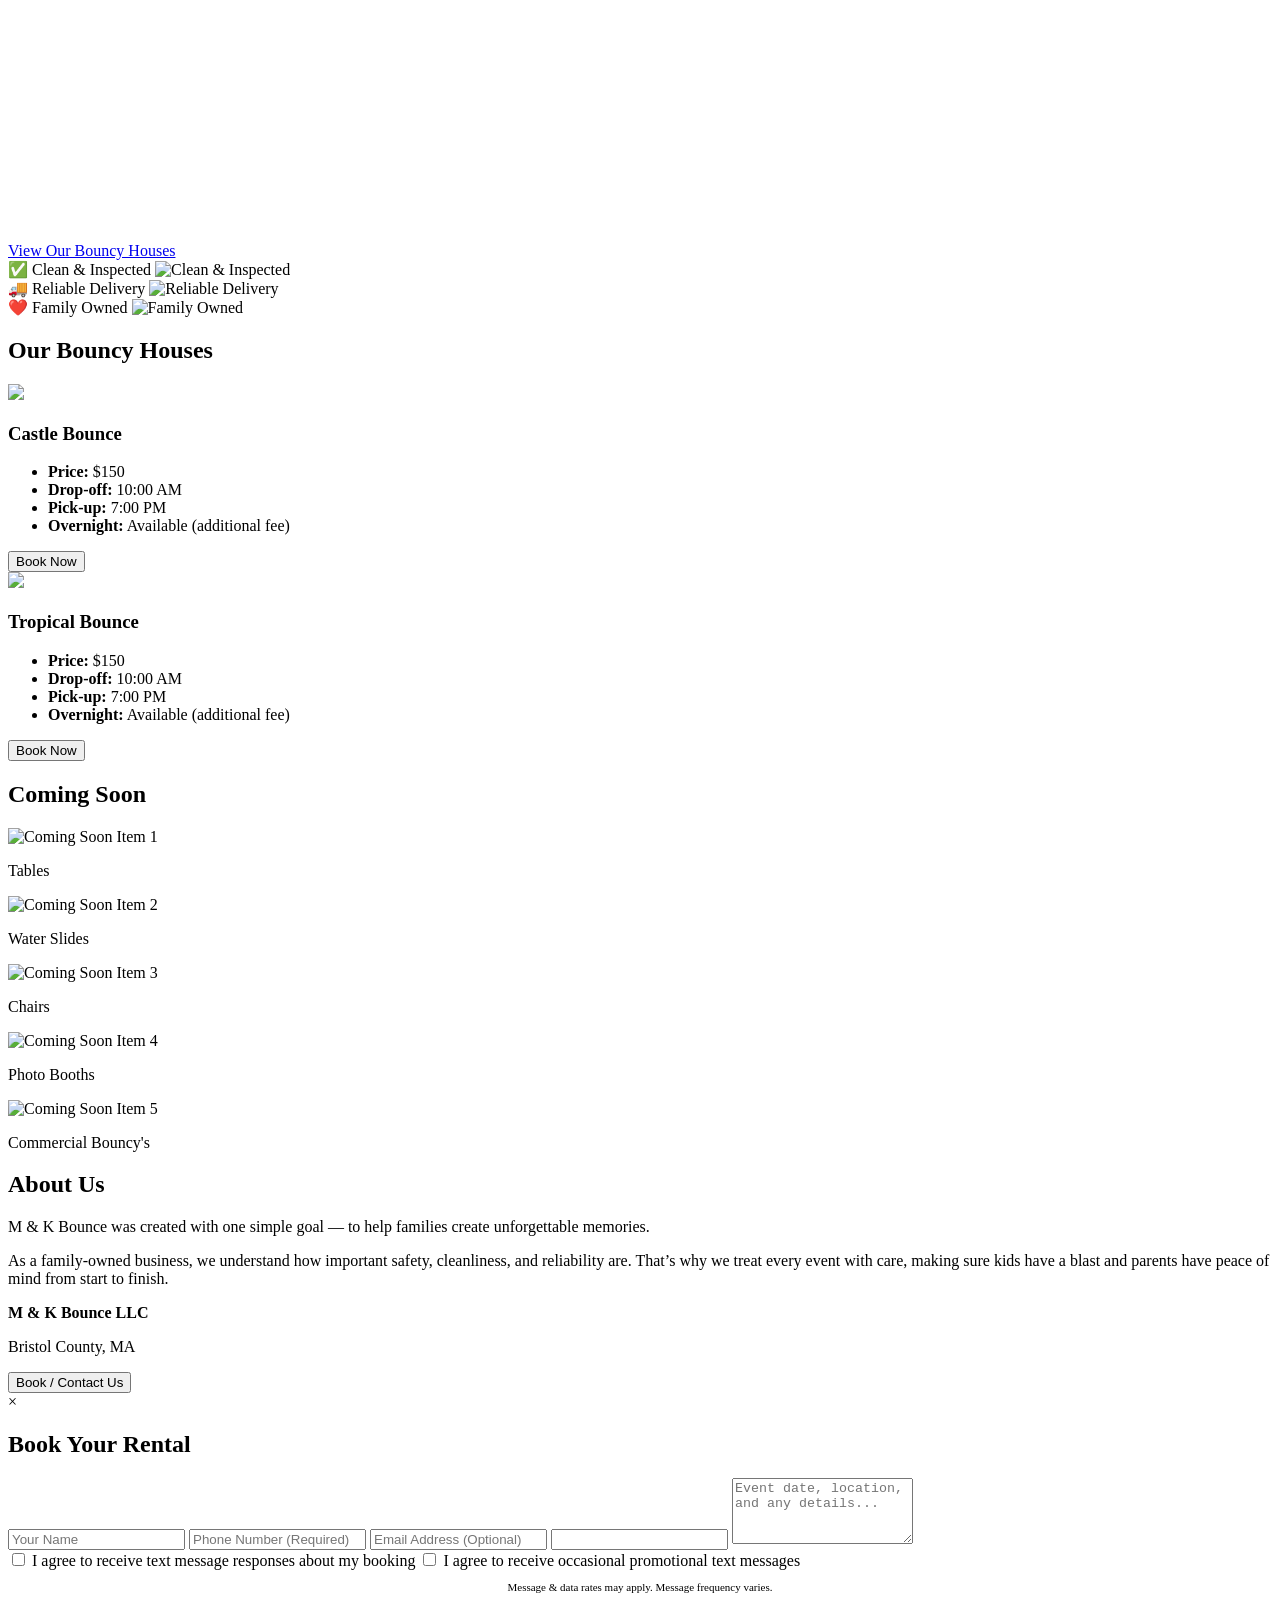
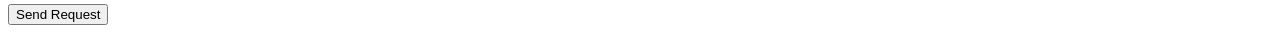
==== index.html @ 383b1394 "Add initial index.html for M & K Bounce website Initial commit of the index.html file containing the" ====
<!DOCTYPE html>
<html lang="en">
<head>
  <meta charset="UTF-8">
  <meta name="viewport" content="width=device-width, initial-scale=1.0">
  
  <title>M & K Bounce</title>

  <link href="https://fonts.googleapis.com/css2?family=Modak&display=swap" rel="stylesheet">
  <link rel="stylesheet" href="style.css">
</head>


<body>
<div class="background-logo"></div>
 

  <!-- HERO -->
  <section class="hero">
    <br><br><br><br><br><br><br><br><br><br><br><br><br>
    <a href="#rentals" class="hero-btn">View Our Bouncy Houses</a>
  </section>

  <section class="trust">

  <div class="trust-card">
    <span class="trust-text">✅ Clean & Inspected</span>
    <img src="images/clean.jpeg" alt="Clean & Inspected" class="trust-image">
  </div>

  <div class="trust-card">
    <span class="trust-text">🚚 Reliable Delivery</span>
    <img src="images/delivery.jpeg" alt="Reliable Delivery" class="trust-image">
  </div>

  <div class="trust-card">
    <span class="trust-text">❤️ Family Owned</span>
    <img src="images/family.jpeg" alt="Family Owned" class="trust-image">
  </div>

</section>

  <!-- INVENTORY -->
  <section id="rentals" class="rentals">
  <h2 class="bouncy-title">Our Bouncy Houses</h2>

  <div class="rental-grid">

    <!-- Bouncy House 1 -->
    <div class="rental-card">
      <img src=images/bouncy-1.png>

      <h3>Castle Bounce</h3>

      <ul class="rental-details">
        <li><strong>Price:</strong> $150</li>
        <li><strong>Drop‑off:</strong> 10:00 AM</li>
        <li><strong>Pick‑up:</strong> 7:00 PM</li>
        <li><strong>Overnight:</strong> Available (additional fee)</li>
      </ul>

      <button class="book-now-btn" data-item="Castle Bounce">
        Book Now
      </button>
    </div>

    <!-- Bouncy House 2 -->
    <div class="rental-card">
      <img src=images/bouncy-2.png>

      <h3>Tropical Bounce</h3>

      <ul class="rental-details">
        <li><strong>Price:</strong> $150</li>
        <li><strong>Drop‑off:</strong> 10:00 AM</li>
        <li><strong>Pick‑up:</strong> 7:00 PM</li>
        <li><strong>Overnight:</strong> Available (additional fee)</li>
      </ul>

      <button class="book-now-btn" data-item="Tropical Bounce">
        Book Now
      </button>
    </div>

  </div>
</section>

  <section class="coming-soon">
  <h2 class="coming-title">Coming Soon</h2>

  <div class="carousel-wrapper">
    <div class="carousel-track">

      <div class="carousel-item">
        <img src="images/coming1.png" alt="Coming Soon Item 1">
        <p class="caption">Tables</p>
      </div>

      <div class="carousel-item">
        <img src="images/coming2.png" alt="Coming Soon Item 2">
        <p class="caption">Water Slides</p>
      </div>

      <div class="carousel-item">
        <img src="images/coming3.png" alt="Coming Soon Item 3">
        <p class="caption">Chairs</p>
      </div>

      <div class="carousel-item">
        <img src="images/coming4.png" alt="Coming Soon Item 4">
        <p class="caption">Photo Booths</p>
      </div>

      <div class="carousel-item">
        <img src="images/coming5.png" alt="Coming Soon Item 5">
        <p class="caption">Commercial Bouncy's</p>
      </div>

    </div>
  </div>
</section>

  <!-- ABOUT -->
  <section class="about">
    <h2 class="about-title">About Us</h2>

    <p>
     M & K Bounce was created with one simple goal — to help families create unforgettable memories.
    </p>

    <p>
     As a family‑owned business, we understand how important safety, cleanliness, and reliability are. 
     That’s why we treat every event with care, making sure kids have a blast and parents have peace of mind from start to finish.
    </p>
  </section>

  <!-- FOOTER -->
  <footer>
    <p><strong>M & K Bounce LLC</strong></p>
    <p>Bristol County, MA</p>
    <button class="footer-book-btn">
  Book / Contact Us
</button>

  </footer>

  <script src="script.js"></script>

  <!-- BOOKING MODAL -->
<div id="booking-modal" class="modal">
  <div class="modal-content">
    <span class="close-modal">&times;</span>

    <h2 class="modal-title">Book Your Rental</h2>

   
<form
  id="booking-form"
  action="https://formspree.io/f/mgorvnpw"
  method="POST"
>

  <input type="text" name="name" placeholder="Your Name" required>

  <input type="tel" name="phone" placeholder="Phone Number (Required)" required>

  <input type="email" name="email" placeholder="Email Address (Optional)">

  <input type="text" name="selected_item" id="selected-item" readonly>

  <textarea
    name="message"
    placeholder="Event date, location, and any details..."
    rows="4"
    required></textarea>

  <div class="checkbox-group">
    <label>
      <input type="checkbox" name="sms_ok" required>
      I agree to receive text message responses about my booking
    </label>

    <label>
      <input type="checkbox" name="promo_ok">
      I agree to receive occasional promotional text messages
    </label>
  </div>

  <p style="font-size:11px; text-align:center;">
    Message &amp; data rates may apply. Message frequency varies.
  </p>

  <button type="submit" class="submit-btn">
    Send Request
  </button>

</form>



<!-- ✅ SUCCESS MESSAGE IS NOW OUTSIDE THE FORM -->
<div id="success-message" style="display: none; text-align: center;">
  <h2 class="modal-title success-text">
    Success!
  </h2>
  <p class="success-text">
    A staff member will reach out to you soon!
  </p>
  <div class="site-disclaimer">
  <h2>Important Information</h2>
  <p>
    Submitting a booking request does not guarantee availability.
    Rentals are confirmed only after staff approval.
    A non‑refundable deposit is required to reserve equipment.
    Rentals may be cancelled or rescheduled due to unsafe weather conditions.
    Adult supervision is required at all times.
  </p>
</div>

</div>

    
  </div>
</div>

</body>
</html>
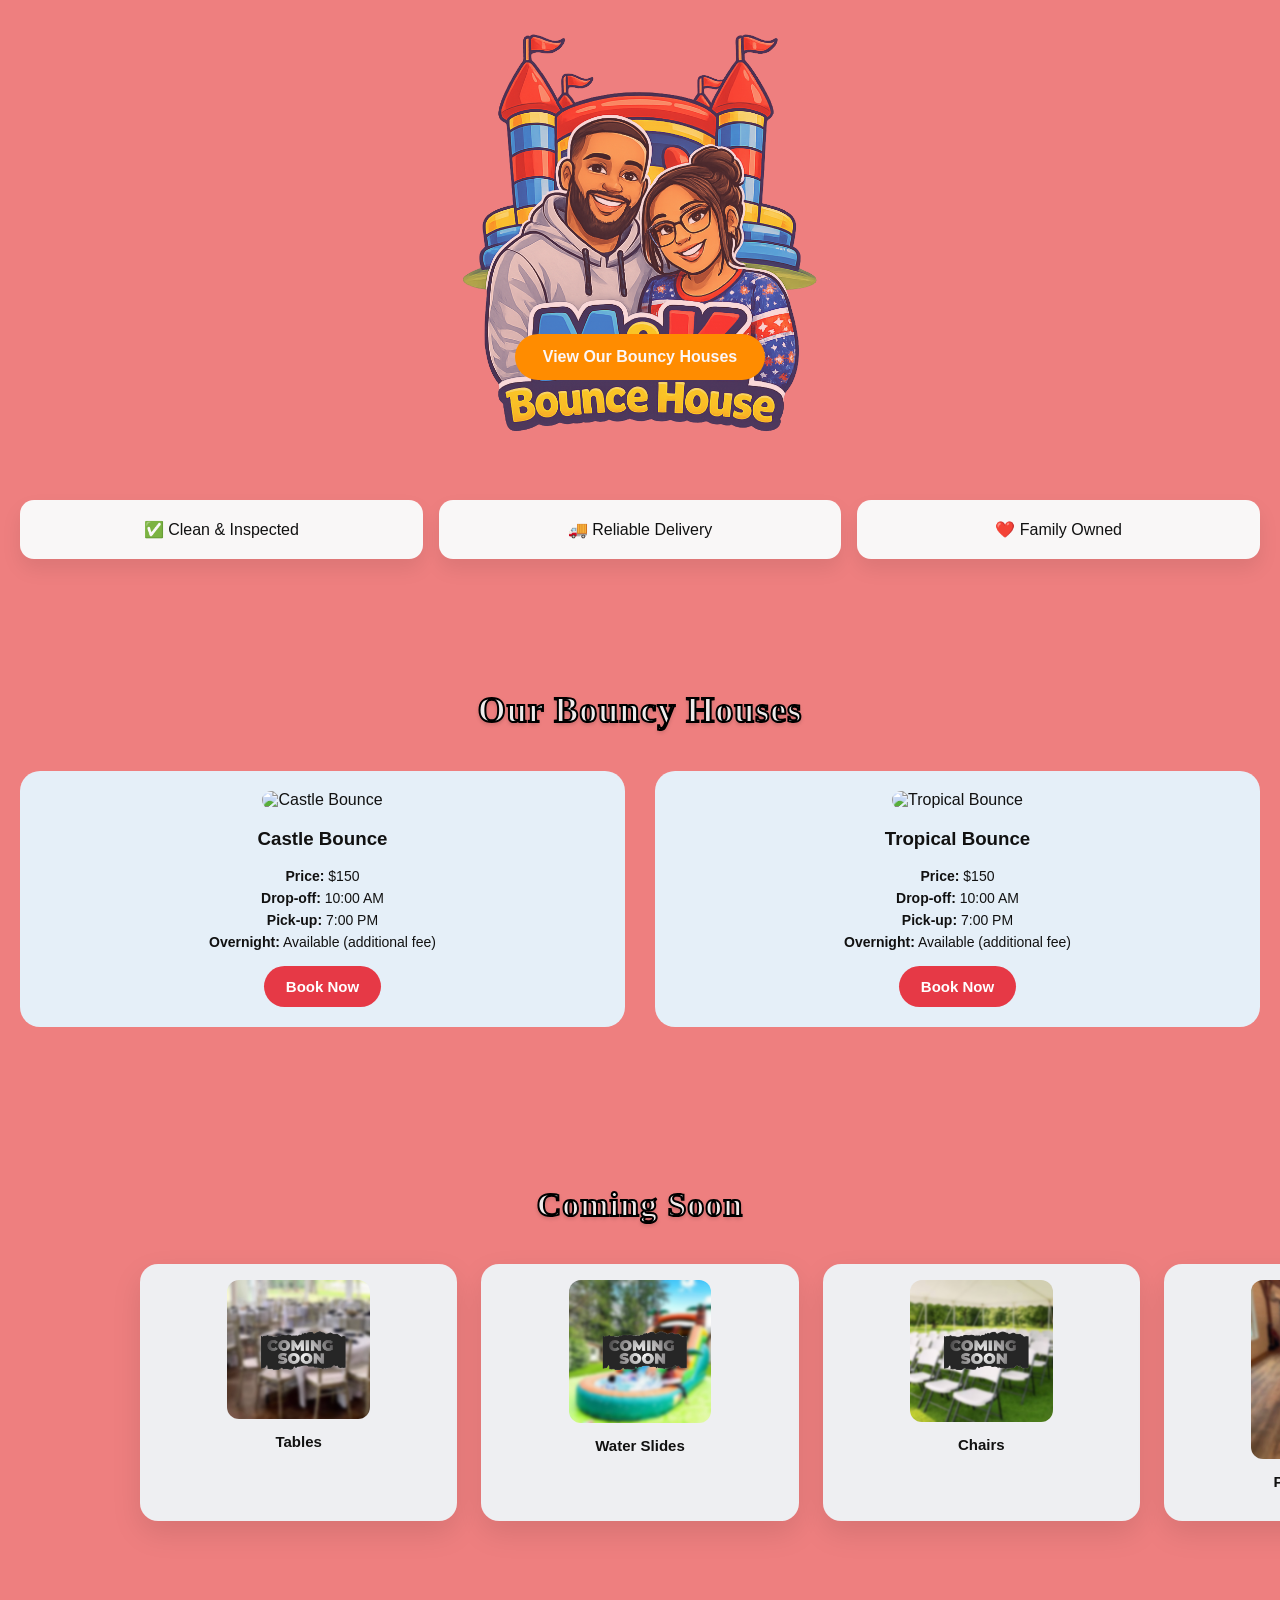
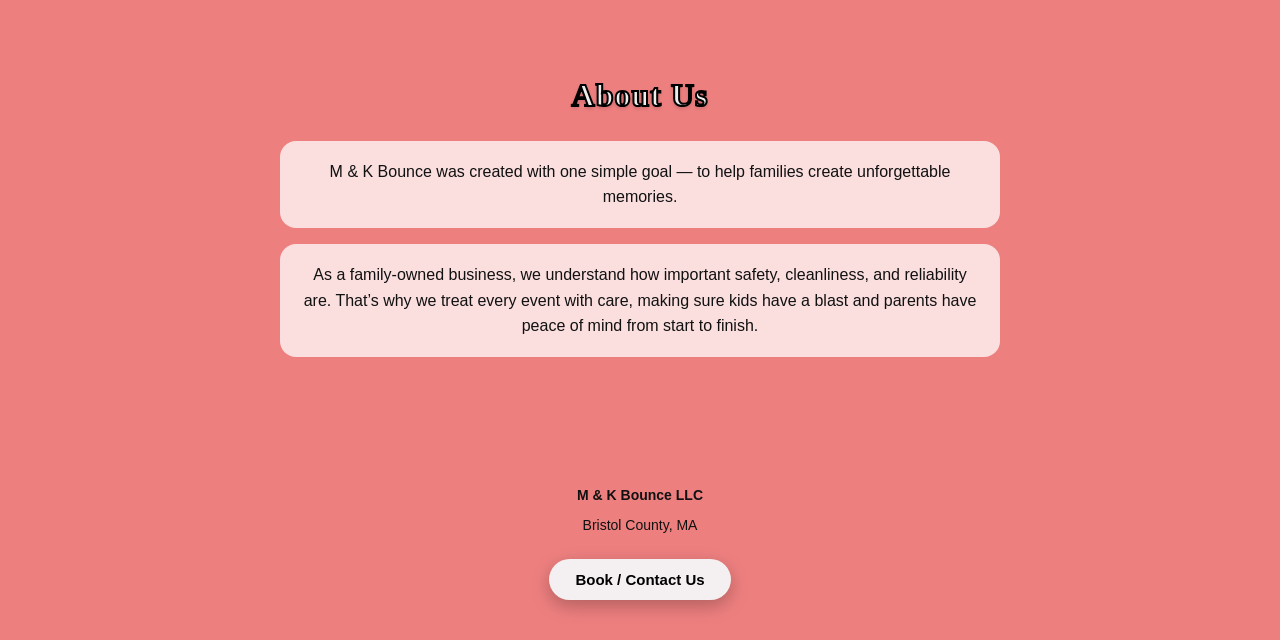
==== commit bd9d1788: "Update image paths and add alt attributes" ====
--- a/index.html
+++ b/index.html
@@ -48,7 +48,7 @@
 
     <!-- Bouncy House 1 -->
     <div class="rental-card">
-      <img src=images/bouncy-1.png>
+      <img src="./images/bouncy-1.png" alt="Castle Bounce">
 
       <h3>Castle Bounce</h3>
 
@@ -66,7 +66,7 @@
 
     <!-- Bouncy House 2 -->
     <div class="rental-card">
-      <img src=images/bouncy-2.png>
+      <img src="./images/bouncy-2.png" alt="Tropical Bounce">
 
       <h3>Tropical Bounce</h3>
 
--- a/style.css
+++ b/style.css
@@ -0,0 +1,772 @@
+html, body {
+  width: 100%;
+  overflow-x: hidden;
+}
+
+
+body {
+  margin: 0;
+  font-family: Arial, sans-serif;
+  background: rgba(237, 117, 117, 0.92);
+  color: #111; /* default black text */
+  overflow-x: hidden;
+}
+
+
+
+
+/* =========================
+   HERO
+========================= */
+.hero {
+  padding: 80px 20px;
+  text-align: center;
+  background: rgba(237, 117, 117, 0.92);
+}
+
+.hero h1 {
+  font-family: 'Modak', cursive;
+  font-size: 48px;
+  margin-bottom: 10px;
+}
+
+.hero h1,
+.bouncy-title {
+  text-shadow: 0 4px 0 #e63946;
+}
+
+.hero p {
+  font-size: 18px;
+}
+
+.hero-btn {
+  display: inline-block;
+  margin-top: 20px;
+  padding: 14px 28px;
+  background: #ff8c00;
+  color: #fcf7f7;
+  border-radius: 999px;
+  text-decoration: none;
+  font-weight: bold;
+}
+
+/* =========================
+   TRUST SECTION
+========================= */
+.trust {
+  display: grid;
+  grid-template-columns: repeat(auto-fit, minmax(220px, 1fr));
+  gap: 16px;
+  padding: 40px 20px;
+}
+
+.trust-card {
+  background: #f9f7f7;
+  padding: 20px;
+  text-align: center;
+  border-radius: 14px;
+  box-shadow: 0 10px 20px rgba(0,0,0,0.08);
+}
+
+/* =========================
+   RENTALS
+========================= */
+.rentals {
+  padding: 60px 20px;
+}
+
+.bouncy-title {
+  font-family: 'Modak', cursive;
+  font-size: 36px;
+  text-align: center;
+  margin-bottom: 40px;
+  animation: bounce 1.8s ease-in-out infinite;
+}
+
+/* One single bounce animation */
+@keyframes bounce {
+  0%, 100% { transform: translateY(0); }
+  50% { transform: translateY(-8px); }
+}
+
+.rental-grid {
+  display: grid;
+  gap: 30px;
+  grid-template-columns: repeat(auto-fit, minmax(260px, 1fr));
+}
+
+.rental-card {
+  background: rgb(229, 239, 248);
+  padding: 20px;
+  border-radius: 20px;
+  text-align: center;
+}
+
+.rental-card img {
+  width: 40%;
+  height: auto;
+  border-radius: 12px;
+}
+
+/* =========================
+   ABOUT
+========================= */
+.about {
+  padding: 60px 20px;
+  background: rgba(243, 213, 213, 0.92);
+  text-align: center;
+}
+
+.about-title {
+  
+  font-family: 'Modak', cursive;
+  font-size: 32px;
+  color: #e63946;
+  animation: bounce 2.2s ease-in-out infinite;
+}
+
+.about p {
+  max-width: 720px;
+  margin: 16px auto;
+  line-height: 1.6;
+
+  /* ✅ Glass-style readability layer */
+  background: rgba(255, 255, 255, 0.75);
+  backdrop-filter: blur(4px);
+  -webkit-backdrop-filter: blur(4px);
+
+  padding: 18px 22px;
+  border-radius: 16px;
+
+  color: #111;
+}
+
+
+/* =========================
+   FOOTER
+========================= */
+footer {
+  padding: 40px 20px;
+  text-align: center;
+  font-size: 14px;
+}
+
+footer h3 {
+  font-family: 'Modak', cursive;
+}
+
+/* =========================
+   ✅ MOBILE OPTIMIZATION
+========================= */
+@media (max-width: 768px) {
+
+  /* Section padding */
+  section {
+    padding-left: 16px;
+    padding-right: 16px;
+  }
+
+  .hero {
+    padding: 60px 16px;
+  }
+
+  .rentals,
+  .about {
+    padding-top: 40px;
+    padding-bottom: 40px;
+  }
+
+  /* Headings */
+  h1 {
+    font-size: 36px;
+  }
+
+  .bouncy-title,
+  .about-title {
+    font-size: 28px;
+    animation-duration: 2.4s; /* calmer bounce on mobile */
+  }
+
+  /* Cards */
+  .rental-card {
+    padding: 24px;
+  }
+
+  .rental-card img {
+    border-radius: 16px;
+  }
+
+  /* Footer */
+  footer {
+    padding: 40px 16px 30px;
+    font-size: 14px;
+  }
+}
+
+
+
+
+
+@media (max-width: 768px) {
+  .hero::before {
+    background-size: 220px;
+    opacity: .8;
+  }
+}
+
+.hero h1,
+.bouncy-title,
+footer h3 {
+  letter-spacing: 1px;
+}
+
+/* Bubble headings only (red fill + black outline) */
+.hero h1,
+.bouncy-title,
+.about-title,
+footer h3 {
+  font-family: 'Modak', cursive;
+  color: #efecec; /* red fill ONLY for these */
+  letter-spacing: 1px;
+
+  -webkit-text-stroke: 2px #000; /* black outline */
+
+  text-shadow:
+    0 2px 4px rgba(0, 0, 0, 0.25);
+}
+
+/* =========================
+   COMING SOON SECTION
+========================= */
+.coming-soon {
+  padding: 70px 20px;
+  background: rgba(237, 117, 117, 0.92);
+  text-align: center;
+}
+
+.coming-title {
+  font-family: 'Modak', cursive;
+  font-size: 34px;
+  color: #f0ebeb;
+  letter-spacing: 1px;
+  margin-bottom: 40px;
+
+  -webkit-text-stroke: 2px #000;
+  text-shadow: 0 2px 4px rgba(0,0,0,0.25);
+}
+
+/* Carousel layout */
+.carousel-wrapper {
+  overflow: visible;
+  max-width: 1000px;
+  margin: 0 auto;
+}
+
+.carousel-track {
+  display: flex;
+  gap: 24px;
+  transition: transform 0.6s ease-in-out;
+}
+
+/* Individual items */
+.carousel-item {
+  min-width: calc(33.333% - 16px);
+  background: #eeeff2;
+  border-radius: 18px;
+  padding: 16px;
+  box-shadow: 0 12px 30px rgba(0,0,0,0.1);
+}
+
+.carousel-item img {
+  width: 50%;
+  height: auto;
+  border-radius: 12px;
+}
+
+
+
+.caption {
+  margin-top: 10px;
+  font-size: 15px;
+  font-weight: bold;
+  color: #111;
+}
+
+/* Mobile: show 1 item */
+@media (max-width: 768px) {
+  .carousel-item {
+    min-width: 100%;
+  }
+}
+
+@media (max-width: 480px) {
+  .modal-content {
+    padding: 20px;
+  }
+}
+
+@media (max-width: 480px) {
+  .modal-title {
+    font-size: 26px;
+  }
+}
+
+.checkbox-group input[type="checkbox"] {
+  width: 18px;
+  height: 18px;
+}
+
+body.modal-open {
+  overflow: hidden;
+}
+
+
+
+/* Rental details list */
+.rental-details {
+  list-style: none;
+  padding: 0;
+  margin: 12px 0 16px;
+  font-size: 14px;
+  color: #111;
+}
+
+.rental-details li {
+  margin-bottom: 6px;
+}
+
+/* Playful red Book Now button */
+.book-now-btn {
+  background: #e63946;
+  color: white;
+  border: none;
+  padding: 12px 22px;
+  border-radius: 999px;
+  font-size: 15px;
+  font-weight: bold;
+  cursor: pointer;
+  transition: transform 0.2s ease, box-shadow 0.2s ease;
+}
+
+.book-now-btn:hover {
+  transform: translateY(-2px);
+  box-shadow: 0 8px 18px rgba(0,0,0,0.25);
+}
+
+/* Modal background */
+.modal {
+  display: none;
+  position: fixed;
+  inset: 0;
+  background: rgba(0,0,0,0.6);
+  z-index: 1000;
+
+
+  /* ✅ allow scrolling INSIDE modal */
+  overflow-y: auto;
+}
+
+
+/* Modal box */
+.modal-content {
+  background: #fff;
+  max-width: 420px;
+  padding: 30px;
+  border-radius: 20px;
+  position: relative;
+
+  max-height: 90vh;
+  overflow-y: auto;
+
+  margin: auto;
+  top: 50%;
+  transform: translateY(-50%);
+}
+
+/* Close button */
+.close-modal {
+  position: absolute;
+  top: 14px;
+  right: 18px;
+  font-size: 24px;
+  cursor: pointer;
+}
+
+/* Modal title */
+.modal-title {
+  font-family: 'Modak', cursive;
+  color: #e63946;
+  -webkit-text-stroke: 2px #000; /* black outline */
+  
+text-shadow: 
+    0 2px 4px rgba(0, 0, 0, 0.25);
+
+  text-align: center;
+  margin-bottom: 20px;
+}
+
+.modal {
+  z-index: 9999 !important;
+}
+
+.modal-content {
+  position: relative;
+  z-index: 10000;
+}
+
+
+/* Form inputs */
+#booking-form input,
+#booking-form textarea {
+  width: 100%;
+  margin-bottom: 12px;
+  padding: 10px;
+  border-radius: 10px;
+  border: 1px solid #ccc;
+}
+
+/* Submit button */
+.submit-btn {
+  width: 100%;
+  background: #e63946;
+  color: white;
+  border: none;
+  padding: 12px;
+  border-radius: 999px;
+  font-size: 16px;
+  font-weight: bold;
+  cursor: pointer;
+}
+
+/* Footer Book Now bubble */
+.footer-book-btn {
+  margin-top: 12px;
+  background: #f4eff0;
+  color: #010101;
+  border: none;
+  padding: 12px 26px;
+  border-radius: 999px;
+  font-size: 15px;
+  font-weight: bold;
+  cursor: pointer;
+
+  box-shadow: 0 6px 18px rgba(0,0,0,0.25);
+  transition: transform 0.2s ease, box-shadow 0.2s ease;
+}
+
+.footer-book-btn:hover {
+  transform: translateY(-2px);
+  box-shadow: 0 10px 26px rgba(0,0,0,0.35);
+}
+
+/* TRUST CARD IMAGE HOVER / TAP */
+.trust-card {
+  position: relative;
+  overflow: hidden;
+  cursor: pointer;
+}
+
+/* Text stays centered */
+.trust-text {
+  position: relative;
+  z-index: 2;
+  font-size: 16px;
+}
+
+/* Hidden image */
+.trust-image {
+  position: absolute;
+  inset: 0;
+  width: 100%;
+  height: 100%;
+  object-fit: cover;
+
+  opacity: 0;
+  transform: scale(1.05);
+  transition: opacity 0.3s ease, transform 0.3s ease;
+  z-index: 1;
+}
+
+/* Desktop hover */
+.trust-card:hover .trust-image {
+  opacity: 1;
+  transform: scale(1);
+}
+
+/* Dim text slightly when image shows */
+.trust-card:hover .trust-text {
+  opacity: 0.85;
+}
+
+/* Mobile tap support */
+.trust-card:active .trust-image,
+.trust-card:focus-within .trust-image {
+  opacity: 1;
+  transform: scale(1);
+}
+
+.trust-card:active .trust-text,
+.trust-card:focus-within .trust-text {
+  opacity: 0.85;
+}
+
+/* TRUST CARD POPUP IMAGE */
+.trust-card {
+  position: relative;
+  cursor: pointer;
+}
+
+/* The floating square image */
+.trust-popup {
+  position: absolute;
+  bottom: -140px;              /* controls how far it pops down */
+  left: 50%;
+  transform: translateX(-50%) scale(0.9);
+
+  width: 120px;
+  height: 120px;
+  object-fit: contain;
+
+  background: white;
+  padding: 10px;
+  border-radius: 16px;
+
+  box-shadow: 0 12px 30px rgba(0,0,0,0.35);
+
+  opacity: 0;
+  pointer-events: none;
+  transition: opacity 0.3s ease, transform 0.3s ease;
+  z-index: 10;
+}
+
+/* Desktop hover */
+.trust-card:hover .trust-popup {
+  opacity: 1;
+  transform: translateX(-50%) scale(1);
+}
+
+/* TRUST CARD POPUP IMAGE */
+.trust-popup {
+  position: absolute;
+  top: 110%;
+  left: 50%;
+  transform: translateX(-50%) scale(0.9);
+
+  width: 130px;
+  height: 130px;
+  object-fit: contain;
+
+  background: white;
+  padding: 12px;
+  border-radius: 18px;
+
+  box-shadow: 0 12px 30px rgba(0,0,0,0.35);
+
+  opacity: 0;
+  pointer-events: none;
+  transition: opacity 0.3s ease, transform 0.3s ease;
+  z-index: 20;
+}
+
+/* Desktop hover */
+.trust-card:hover .trust-popup {
+  opacity: 1;
+  transform: translateX(-50%) scale(1);
+}
+
+/* Mobile tap */
+.trust-card:active .trust-popup,
+.trust-card:focus-within .trust-popup {
+  opacity: 1;
+  transform: translateX(-50%) scale(1);
+}
+
+.success-text {
+  color: #ededed;
+  font-family: 'Modak', cursive;
+  letter-spacing: 1px;
+
+  -webkit-text-stroke: 2px #e63946;
+  text-shadow:
+    0 2px 4px rgba(0, 0, 0, 0.25);
+}
+
+.booking-disclaimer,
+.site-disclaimer {
+  max-width: 800px;
+  margin: 20px auto;
+  font-size: 13px;
+  color: #222;
+  text-align: center;
+}
+
+.site-disclaimer h4 {
+  font-family: 'Modak', cursive;
+  margin-bottom: 10px;
+  text-align: center;
+}
+
+.checkbox-group {
+  margin: 14px 0;
+  display: flex;
+  flex-direction: column;
+  align-items: center;
+  gap: 8px;
+  font-size: 14px;
+  cursor: pointer;
+}
+ 
+/* ✅ Prevent mobile input zoom (iOS & Android) */
+#booking-form input,
+#booking-form textarea {
+  font-size: 16px;
+}
+
+/* =========================
+   FULL-PAGE BACKGROUND LOGO
+========================= */
+
+html, body {
+  min-height: 100%;
+}
+
+body {
+  position: relative;
+}
+
+
+
+@media (max-width: 768px) {
+  body::before {
+    width: 360px;
+    opacity: .8;
+  }
+}
+
+/* =========================
+   BACKGROUND LOGO (FIXED)
+   DOES NOT AFFECT LAYOUT
+========================= */
+
+.background-logo {
+  position: fixed;
+  top: 0;
+  bottom: 0;
+  left: 50%;
+  transform: translateX(-50%);
+
+  width: 520px;
+
+  background-image: url("images/logo.png");
+  background-repeat: no-repeat;
+  background-position: center top;
+  background-size: contain;
+
+  opacity: .7;
+  pointer-events: none;
+  z-index: 0;
+}
+
+/* =========================
+   SAFE STACKING (FIX BUTTON CLICKS)
+========================= */
+
+/* Background logo stays at the very bottom */
+.background-logo {
+  z-index: 0;
+}
+
+/* Only structural sections are layered above */
+.hero,
+.trust,
+.rentals,
+.coming-soon,
+.about,
+footer {
+  position: relative;
+  z-index: 1;
+}
+
+/* Mobile tweak only */
+@media (max-width: 768px) {
+  .background-logo {
+    width: 360px;
+    opacity: 0.8;
+  }
+}
+
+section,
+header,
+footer {
+  max-width: 100%;
+  overflow-x: hidden;
+}
+
+/* =========================
+   FIX DOUBLE RED OVERLAYS
+   (KEEP LOGO VISIBLE)
+========================= */
+
+/* Remove extra red layers from sections */
+.hero,
+.trust,
+.about,
+.coming-soon {
+  background: transparent !important;
+}
+
+@media (max-width: 768px) {
+  .about p {
+    padding: 16px 18px;
+    font-size: 15px;
+    border-radius: 14px;
+  }
+}
+
+/* =========================
+ FIX
+========================= */
+@media (max-width: 768px) {
+
+  /* Center rental cards */
+  .rental-card {
+    margin-left: auto;
+    margin-right: auto;
+  }
+
+  /* Center coming soon carousel items */
+  .carousel-item {
+    margin-left: auto;
+    margin-right: auto;
+  }
+
+}
+
+/* ✅ Mobile cross‑platform normalization */
+* {
+  box-sizing: border-box;
+}
+
+html {
+  -webkit-text-size-adjust: 100%;
+  text-size-adjust: 100%;
+}
+body {
+  overscroll-behavior-y: auto;
+}
+
+/* =========================
+   GLOBAL SCROLL RESTORE FIX
+========================= */
+
+/* ✅ Always allow page scrolling by default */
+html, body {
+  height: auto;
+  overflow-y: auto !important;
+  overflow-x: hidden;
+}
+
+/* ✅ ONLY lock scroll when modal is open */
+body.modal-open {
+  overflow: hidden !important;
+}
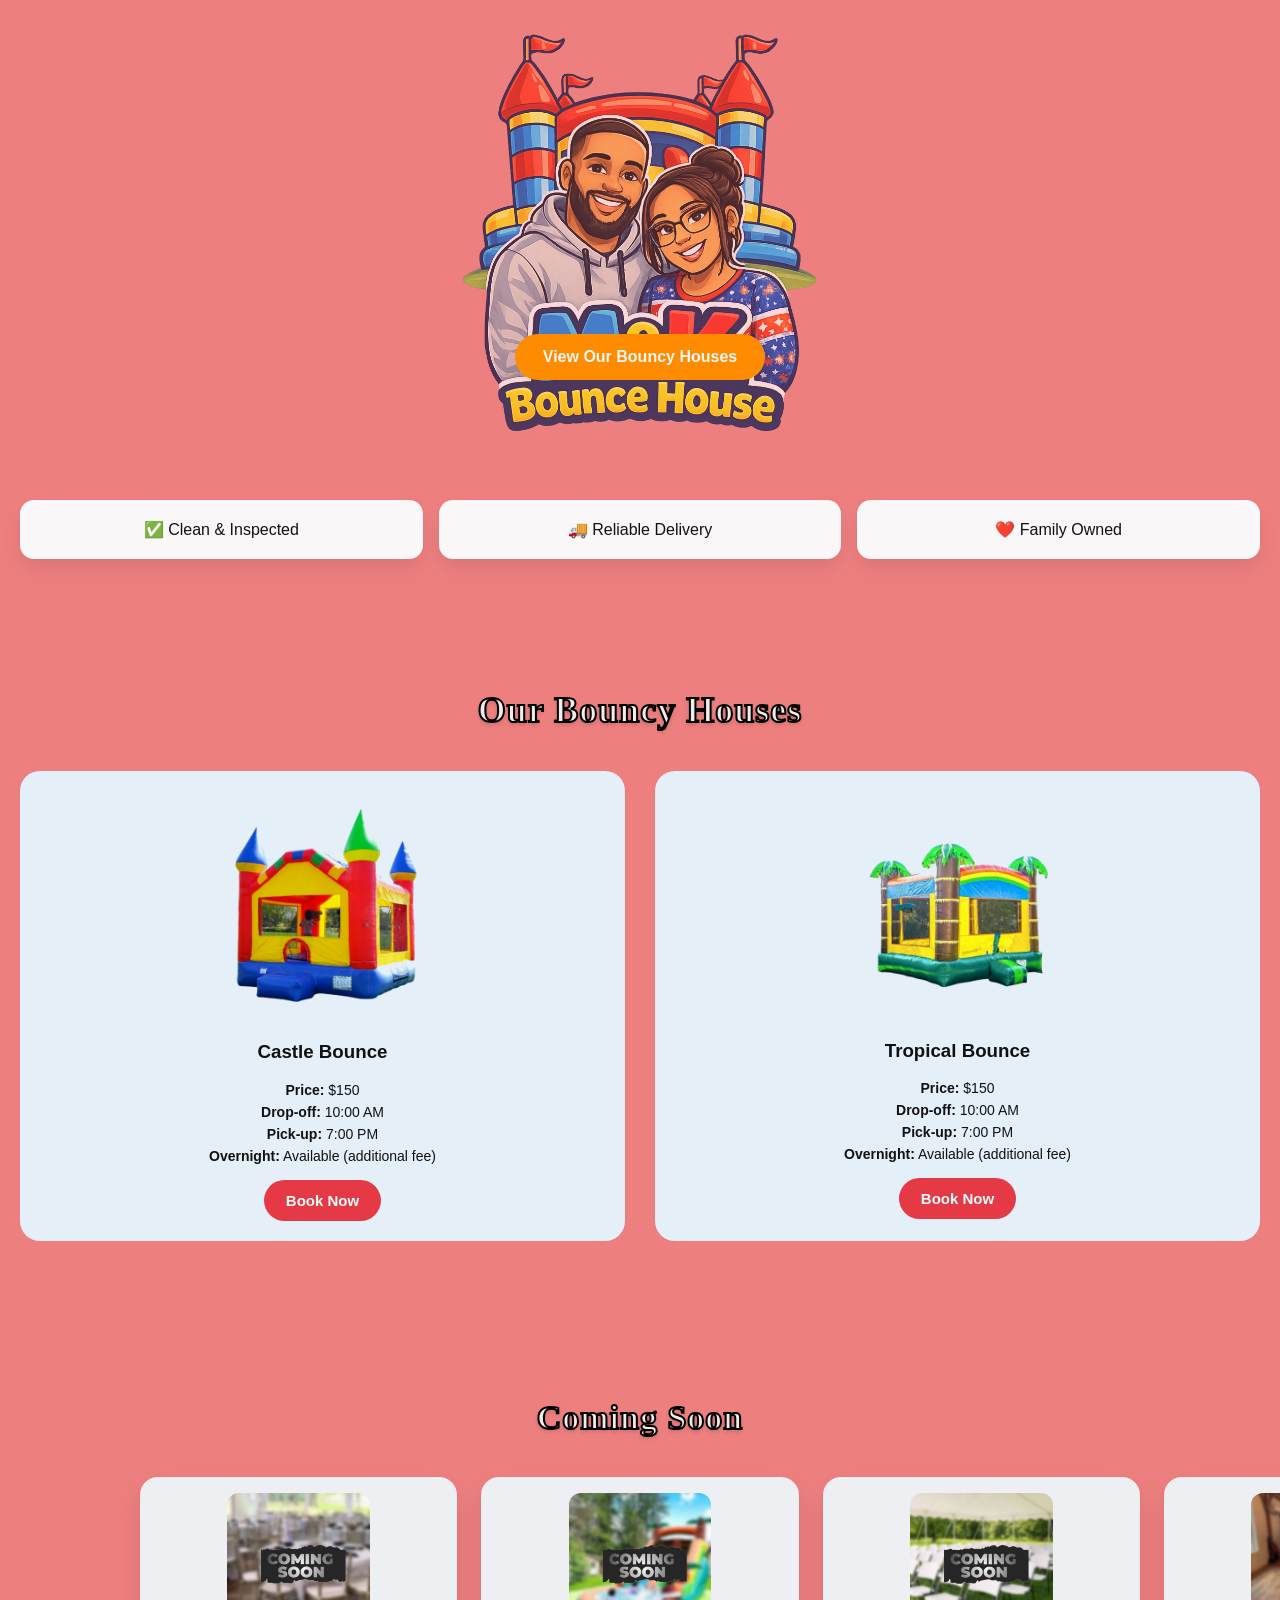
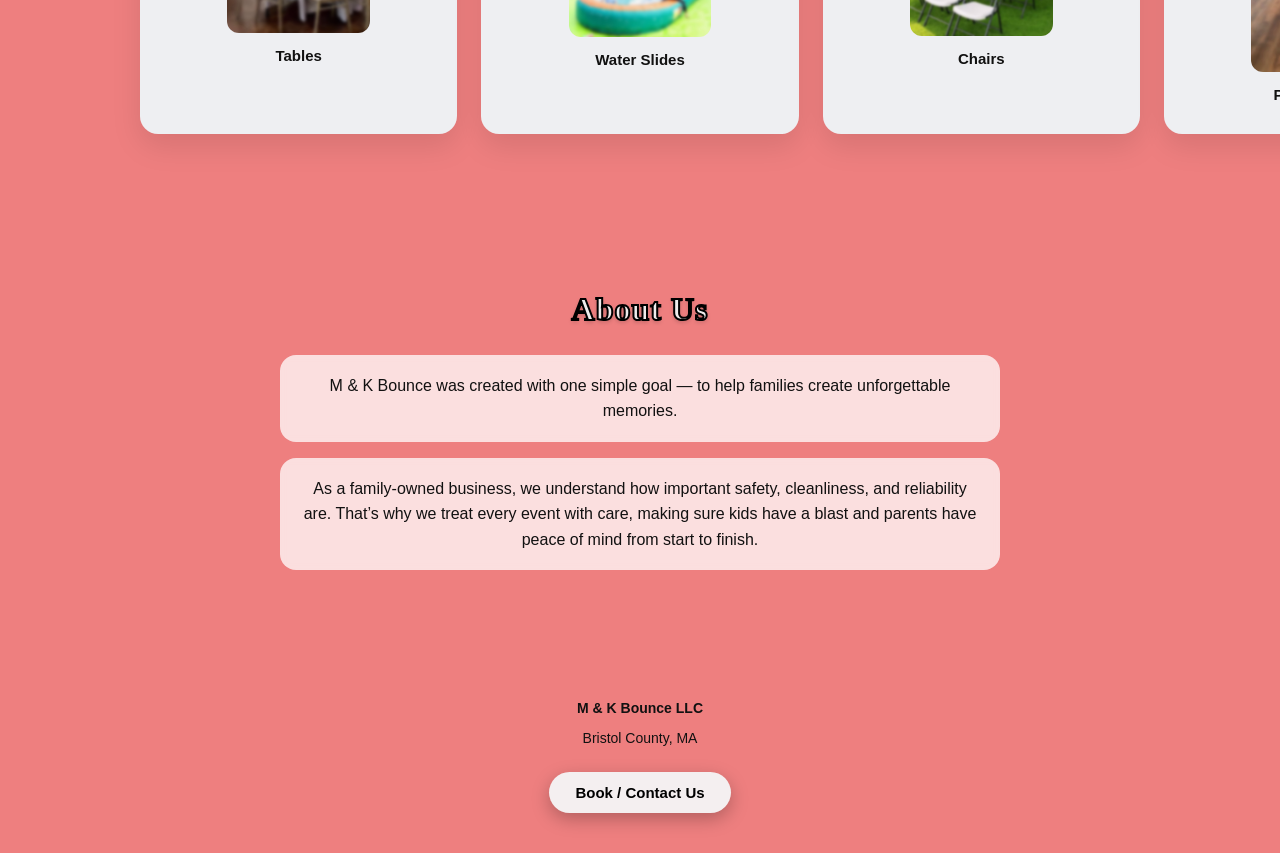
==== commit 92588677: "Integrate Google Analytics tracking code Added Google Analytics tracking code to the head section." ====
--- a/index.html
+++ b/index.html
@@ -3,12 +3,23 @@
 <head>
   <meta charset="UTF-8">
   <meta name="viewport" content="width=device-width, initial-scale=1.0">
-  
+
   <title>M & K Bounce</title>
 
   <link href="https://fonts.googleapis.com/css2?family=Modak&display=swap" rel="stylesheet">
   <link rel="stylesheet" href="style.css">
+
+  <!-- Google tag (gtag.js) -->
+  <script async src="https://www.googletagmanager.com/gtag/js?id=AW-18253585007"></script>
+  <script>
+    window.dataLayer = window.dataLayer || [];
+    function gtag(){dataLayer.push(arguments);}
+    gtag('js', new Date());
+
+    gtag('config', 'AW-18253585007');
+  </script>
 </head>
+
 
 
 <body>
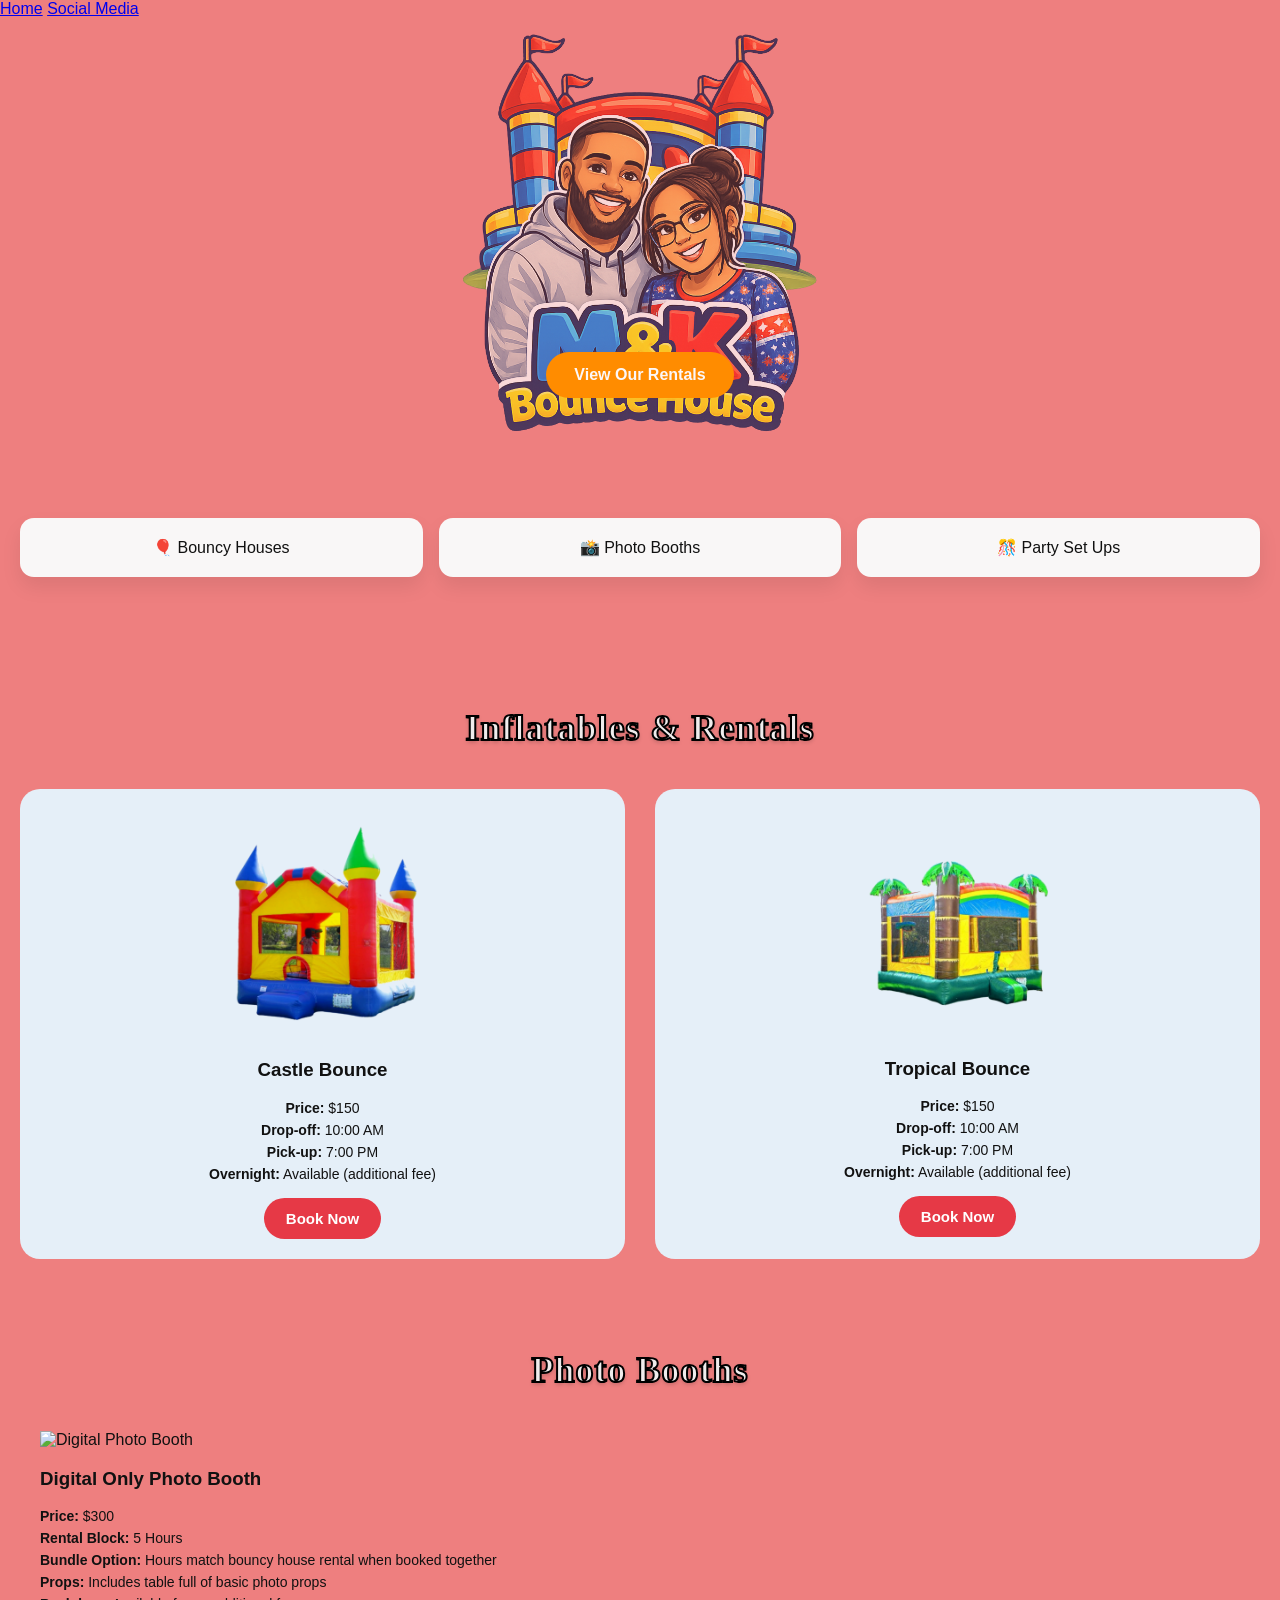
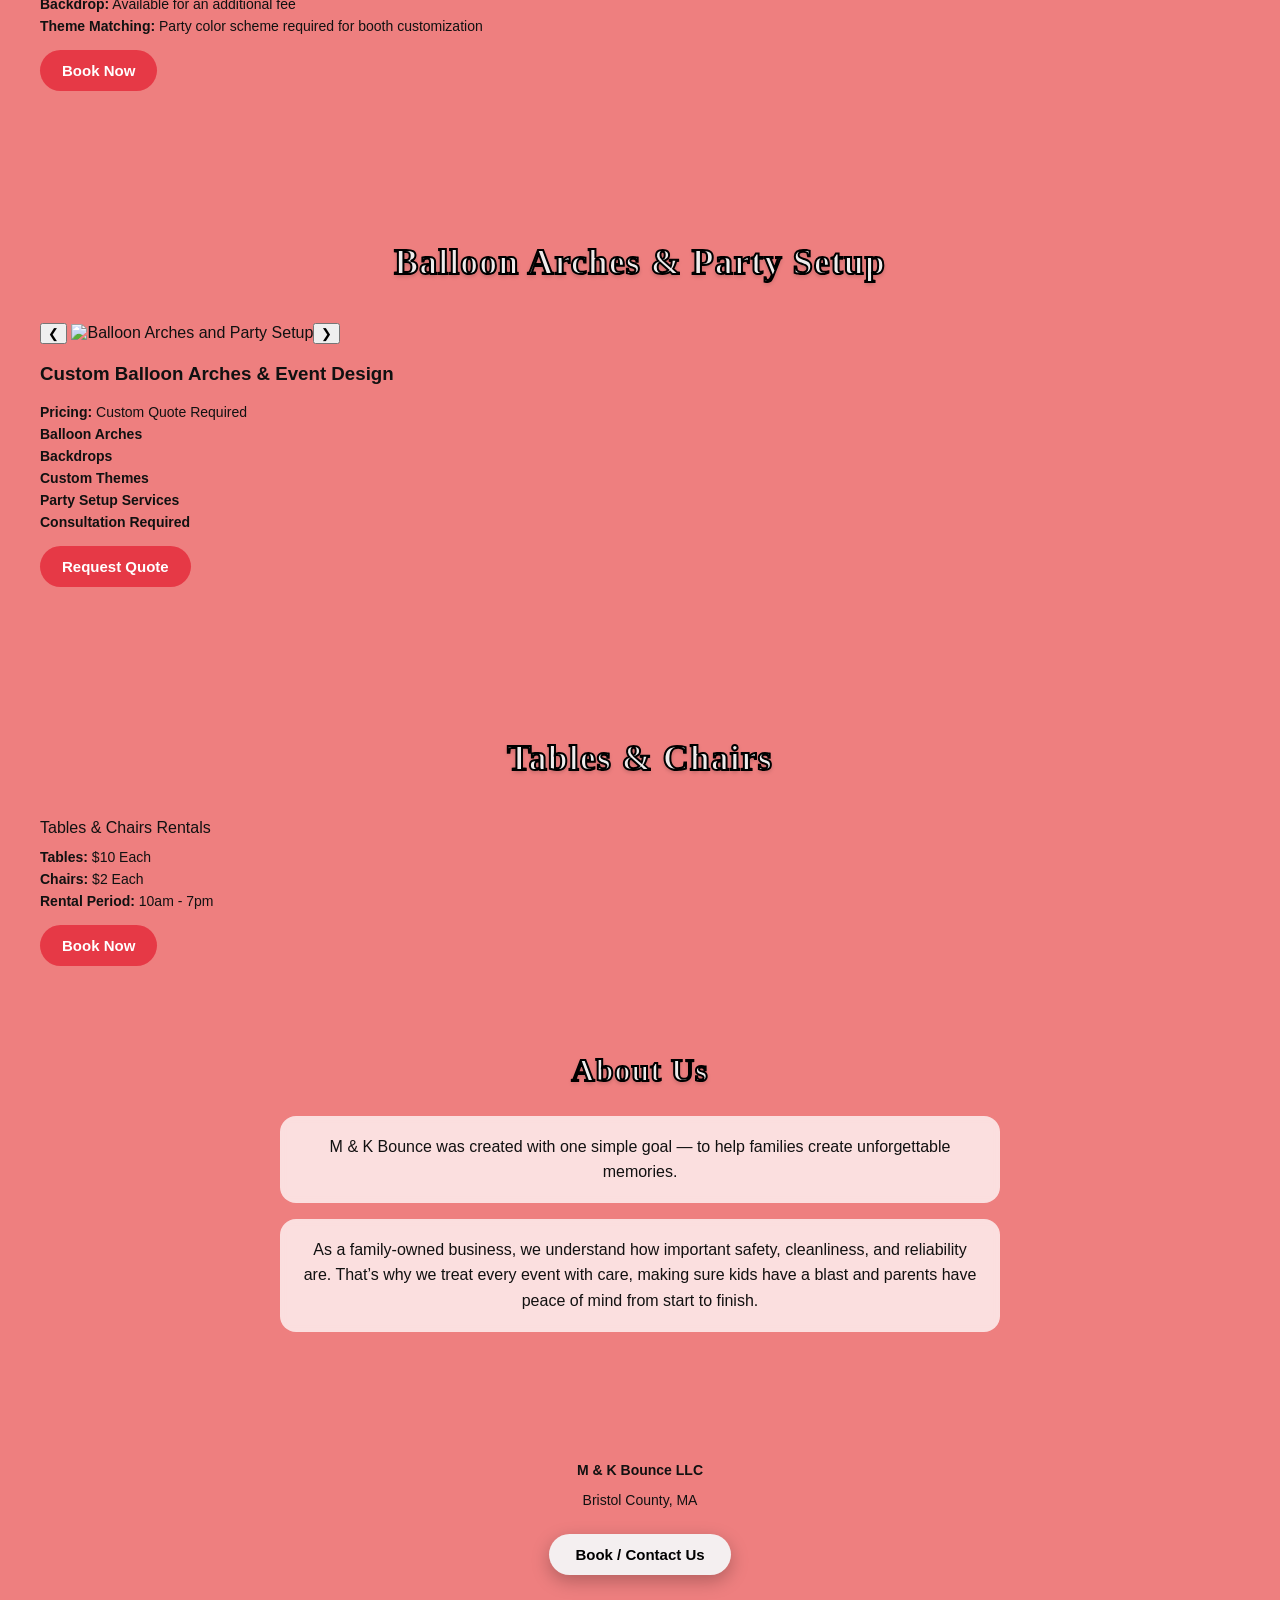
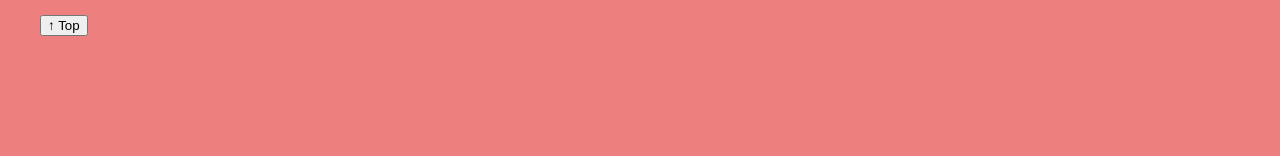
==== commit 27aedbbc: "Update index.html with new sections and content" ====
--- a/index.html
+++ b/index.html
@@ -25,35 +25,40 @@
 <body>
 <div class="background-logo"></div>
  
+<nav class="top-nav">
+  <a href="index.html">Home</a>
+  <a href="Social-media.html">Social Media</a>
+</nav>
+
 
   <!-- HERO -->
   <section class="hero">
     <br><br><br><br><br><br><br><br><br><br><br><br><br>
-    <a href="#rentals" class="hero-btn">View Our Bouncy Houses</a>
+    <a href="#rentals" class="hero-btn">View Our Rentals</a>
   </section>
 
   <section class="trust">
 
   <div class="trust-card">
-    <span class="trust-text">✅ Clean & Inspected</span>
-    <img src="images/clean.jpeg" alt="Clean & Inspected" class="trust-image">
+    <span class="trust-text">🎈 Bouncy Houses</span>
+    
   </div>
 
   <div class="trust-card">
-    <span class="trust-text">🚚 Reliable Delivery</span>
-    <img src="images/delivery.jpeg" alt="Reliable Delivery" class="trust-image">
+    <span class="trust-text">📸 Photo Booths</span>
+    
   </div>
 
   <div class="trust-card">
-    <span class="trust-text">❤️ Family Owned</span>
-    <img src="images/family.jpeg" alt="Family Owned" class="trust-image">
+    <span class="trust-text">🎊 Party Set Ups</span>
+    
   </div>
 
 </section>
 
   <!-- INVENTORY -->
   <section id="rentals" class="rentals">
-  <h2 class="bouncy-title">Our Bouncy Houses</h2>
+  <h2 class="bouncy-title">Inflatables & Rentals</h2>
 
   <div class="rental-grid">
 
@@ -94,42 +99,117 @@
     </div>
 
   </div>
+
+<!-- PHOTO BOOTHS -->
+<section id="photo-booths" class="rentals">
+
+  <h2 class="bouncy-title">Photo Booths</h2>
+
+  <div class="photo-booth-card">
+
+  <img
+    src="./images/photo-booth.png"
+    alt="Digital Photo Booth"
+    class="photo-booth-image"
+  >
+
+  <h3>Digital Only Photo Booth</h3>
+
+      <ul class="rental-details">
+        <li><strong>Price:</strong> $300</li>
+        <li><strong>Rental Block:</strong> 5 Hours</li>
+        <li><strong>Bundle Option:</strong> Hours match bouncy house rental when booked together</li>
+        <li><strong>Props:</strong> Includes table full of basic photo props</li>
+        <li><strong>Backdrop:</strong> Available for an additional fee</li>
+        <li><strong>Theme Matching:</strong> Party color scheme required for booth customization</li>
+      </ul>
+
+      <button class="book-now-btn" data-item="Digital Photo Booth">
+        Book Now
+      </button>
+    </div>
+
+  </div>
 </section>
 
-  <section class="coming-soon">
-  <h2 class="coming-title">Coming Soon</h2>
-
-  <div class="carousel-wrapper">
-    <div class="carousel-track">
-
-      <div class="carousel-item">
-        <img src="images/coming1.png" alt="Coming Soon Item 1">
-        <p class="caption">Tables</p>
-      </div>
-
-      <div class="carousel-item">
-        <img src="images/coming2.png" alt="Coming Soon Item 2">
-        <p class="caption">Water Slides</p>
-      </div>
-
-      <div class="carousel-item">
-        <img src="images/coming3.png" alt="Coming Soon Item 3">
-        <p class="caption">Chairs</p>
-      </div>
-
-      <div class="carousel-item">
-        <img src="images/coming4.png" alt="Coming Soon Item 4">
-        <p class="caption">Photo Booths</p>
-      </div>
-
-      <div class="carousel-item">
-        <img src="images/coming5.png" alt="Coming Soon Item 5">
-        <p class="caption">Commercial Bouncy's</p>
-      </div>
-
-    </div>
-  </div>
+
+<!-- PARTY SETUP -->
+<section id="party-setup" class="rentals">
+
+  <h2 class="bouncy-title">
+    Balloon Arches & Party Setup
+  </h2>
+
+  <div class="photo-booth-card">
+
+ <div class="party-gallery">
+
+  <button id="partyPrev" class="party-arrow">
+    ❮
+  </button>
+
+  <img
+    id="partyImage"
+    src="./images/partyshow1.png"
+    alt="Balloon Arches and Party Setup"
+    class="photo-booth-image"
+  ><button id="partyNext" class="party-arrow">
+  ❯
+</button>
+
+ 
+
+    <h3>Custom Balloon Arches & Event Design</h3>
+
+    <ul class="rental-details">
+      <li><strong>Pricing:</strong> Custom Quote Required</li>
+      <li><strong>Balloon Arches</strong></li>
+      <li><strong>Backdrops</strong></li>
+      <li><strong>Custom Themes</strong></li>
+      <li><strong>Party Setup Services</strong></li>
+      <li><strong>Consultation Required</strong></li>
+    </ul>
+
+    <button
+      class="book-now-btn"
+      data-item="Balloon Arch / Party Setup Quote"
+    >
+      Request Quote
+    </button>
+
+  </div>
+
 </section>
+
+
+
+<!-- TABLES & CHAIRS -->
+<section id="tables-chairs" class="rentals">
+
+  <h2 class="bouncy-title">Tables & Chairs</h2>
+
+  <div class="photo-booth-card">
+
+    <img
+    tables-chairs.png
+
+    <h3>Tables & Chairs Rentals</h3>
+
+    <ul class="rental-details">
+      <li><strong>Tables:</strong> $10 Each</li>
+      <li><strong>Chairs:</strong> $2 Each</li>
+      <li><strong>Rental Period:</strong> 10am - 7pm</li>
+    </ul>
+
+    <button
+      class="book-now-btn"
+      data-item="Tables and Chairs Rental"
+    >
+      Book Now
+    </button>
+
+  </div>
+
 
   <!-- ABOUT -->
   <section class="about">
@@ -155,6 +235,11 @@
 
   </footer>
 
+  <button id="backToTopBtn" title="Back to Top">
+  ↑ Top
+</button>
+
+
   <script src="script.js"></script>
 
   <!-- BOOKING MODAL -->
@@ -197,9 +282,9 @@
     </label>
   </div>
 
-  <p style="font-size:11px; text-align:center;">
-    Message &amp; data rates may apply. Message frequency varies.
-  </p>
+ <p class="sms-disclaimer">
+Message &amp; data rates may apply.
+</p>
 
   <button type="submit" class="submit-btn">
     Send Request
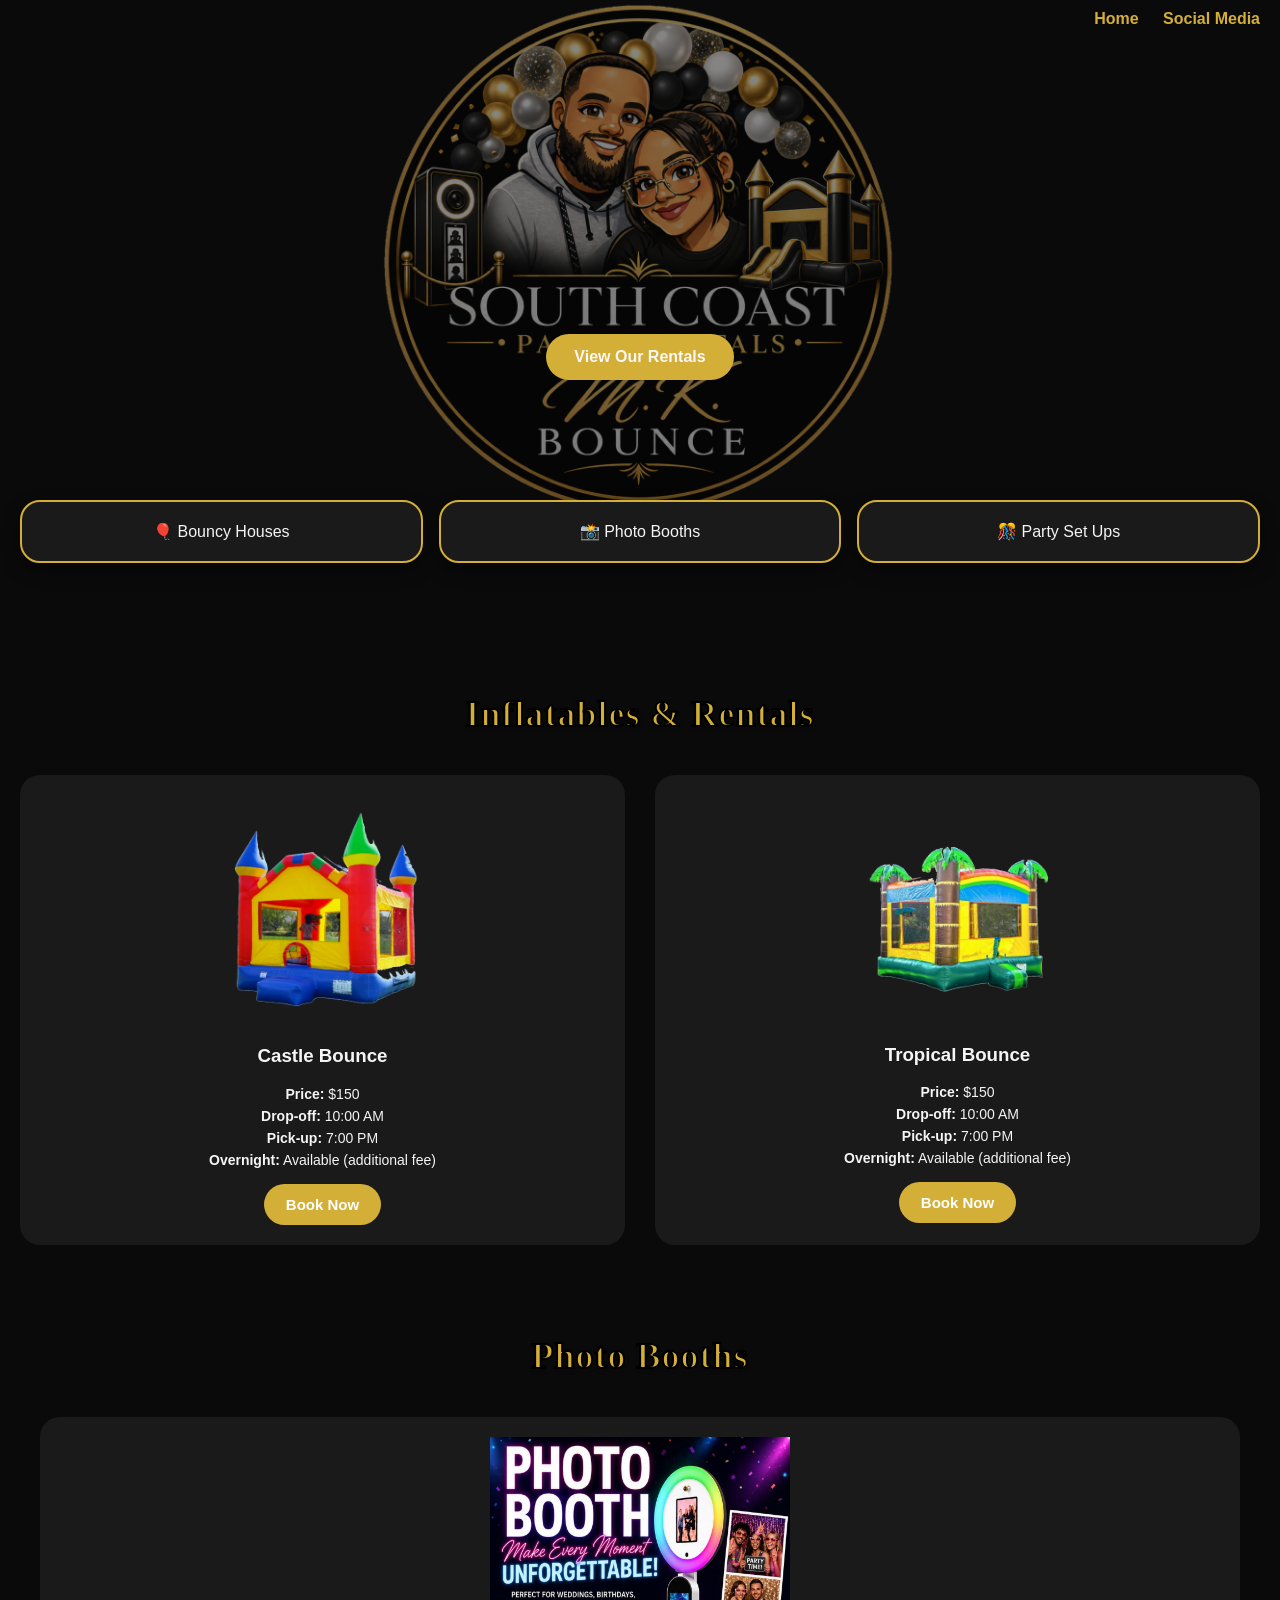
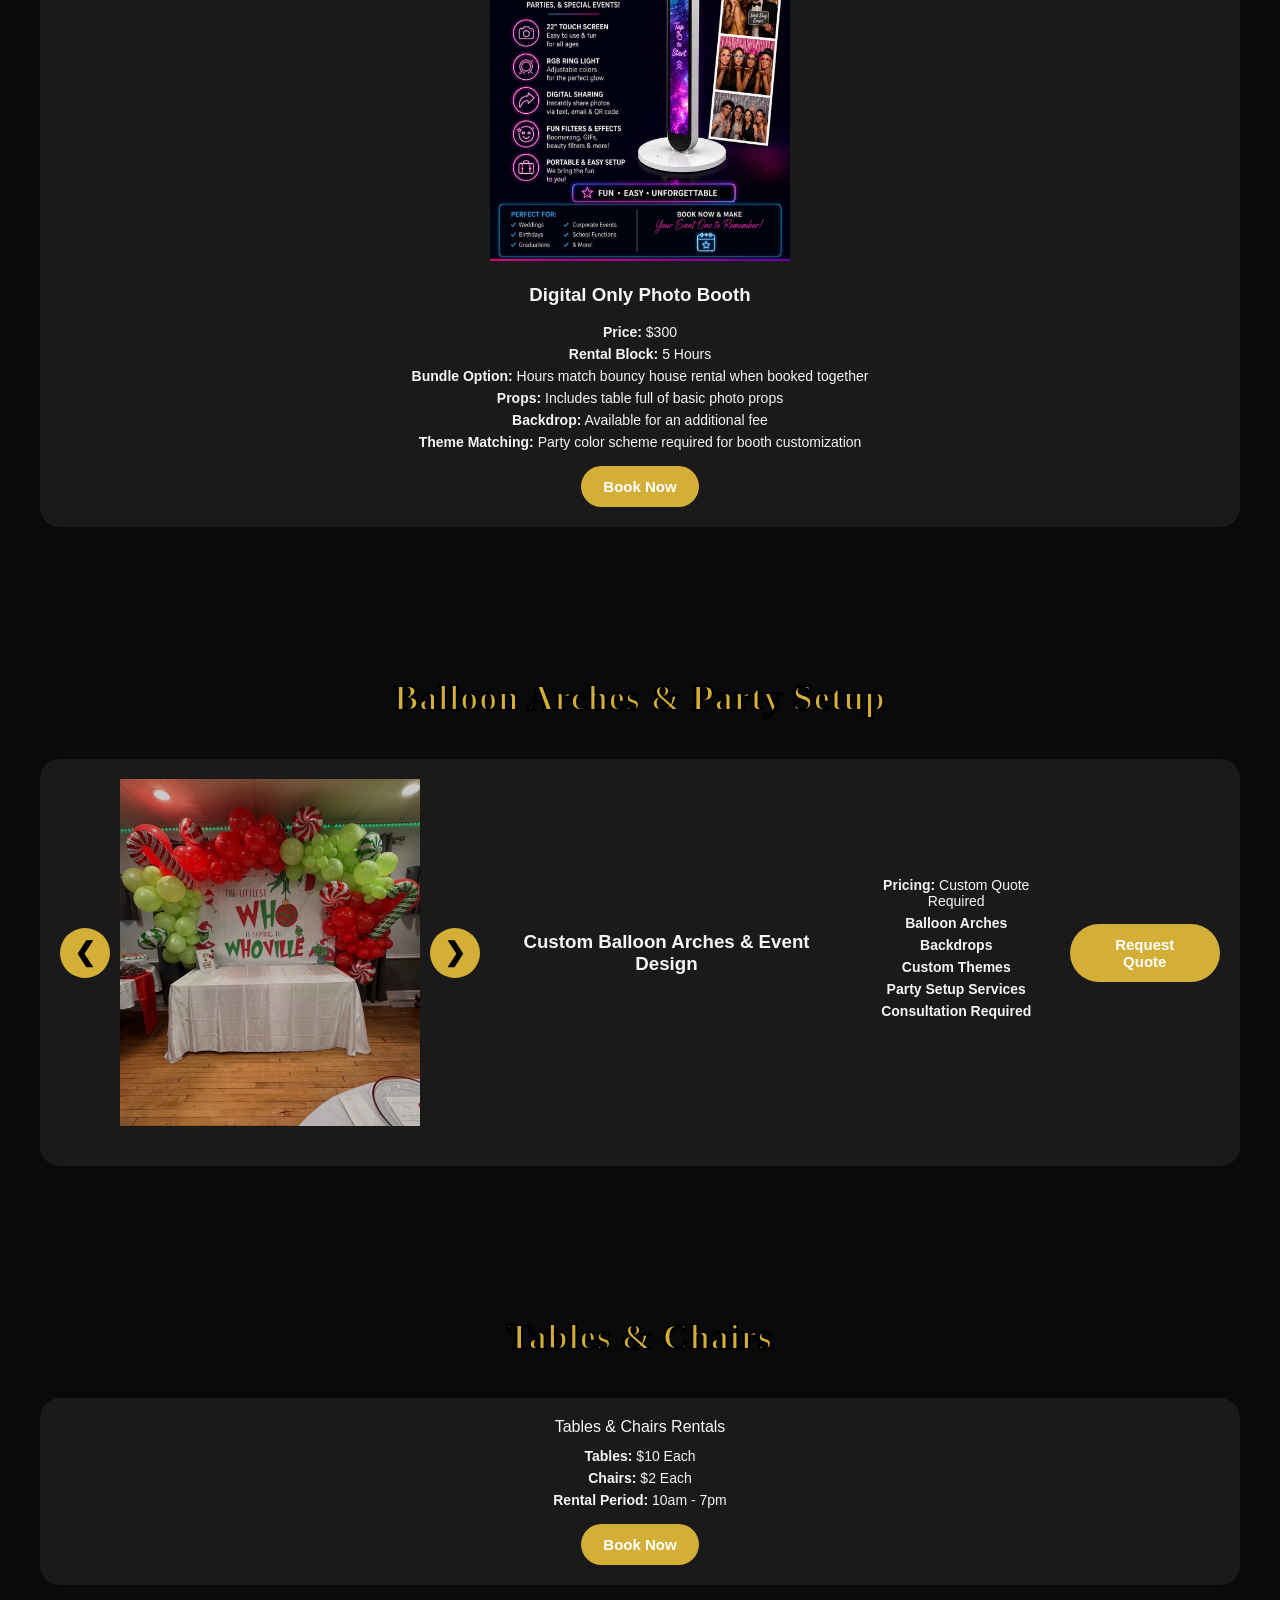
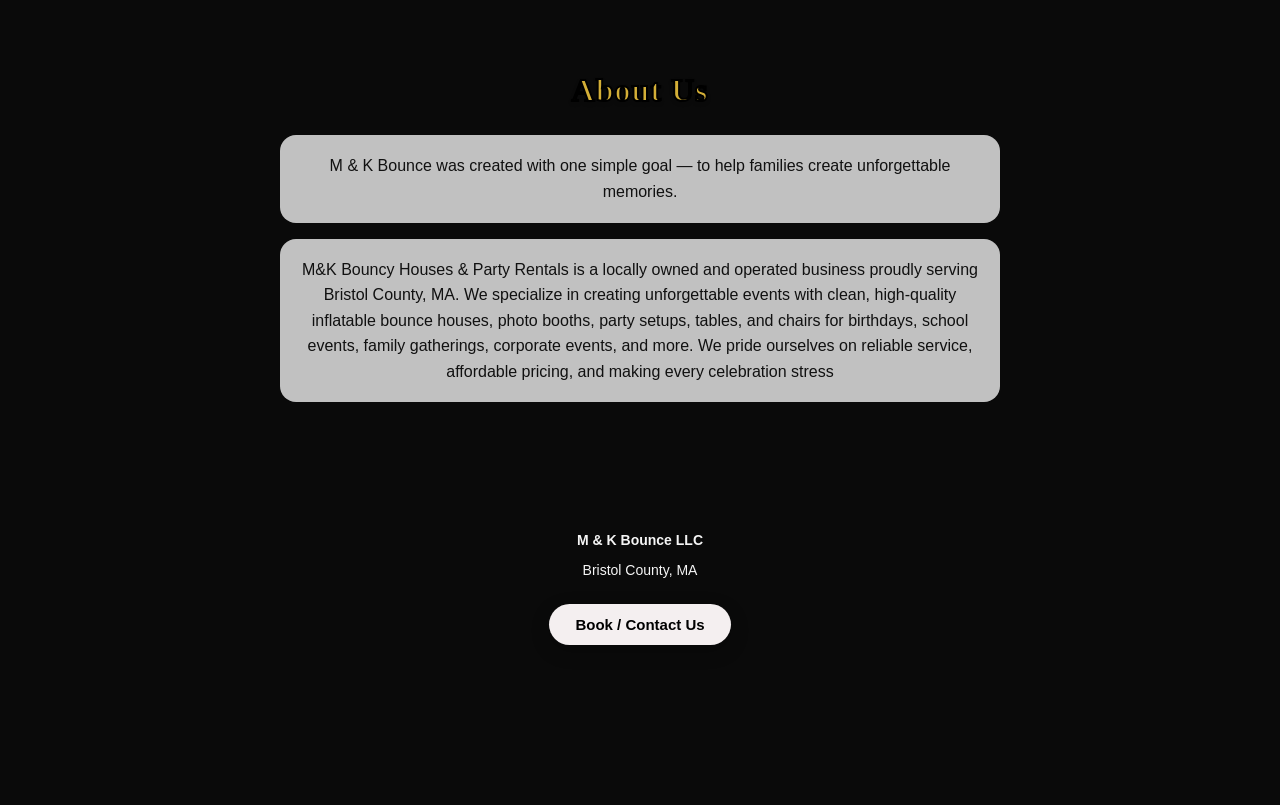
==== commit 687fa66f: "Revise M&K Bouncy Houses description in index.html Updated business description for M&K Bouncy House" ====
--- a/index.html
+++ b/index.html
@@ -220,8 +220,10 @@
     </p>
 
     <p>
-     As a family‑owned business, we understand how important safety, cleanliness, and reliability are. 
-     That’s why we treat every event with care, making sure kids have a blast and parents have peace of mind from start to finish.
+     M&K Bouncy Houses & Party Rentals is a locally owned and operated business proudly serving Bristol County, MA. 
+      We specialize in creating unforgettable events with clean, high-quality inflatable bounce houses, photo booths, 
+      party setups, tables, and chairs for birthdays, school events, family gatherings, corporate events, and more. 
+      We pride ourselves on reliable service, affordable pricing, and making every celebration stress
     </p>
   </section>
 
--- a/style.css
+++ b/style.css
@@ -5,13 +5,13 @@
 
 
 body {
-  margin: 0;
-  font-family: Arial, sans-serif;
-  background: rgba(237, 117, 117, 0.92);
-  color: #111; /* default black text */
-  overflow-x: hidden;
-}
-
+margin: 0;
+font-family: Arial, sans-serif;
+background: #0a0a0a;
+color: #f5f5f5;
+overflow-x: hidden;
+
+}
 
 
 
@@ -43,7 +43,7 @@
   display: inline-block;
   margin-top: 20px;
   padding: 14px 28px;
-  background: #ff8c00;
+  background: #d4af37;
   color: #fcf7f7;
   border-radius: 999px;
   text-decoration: none;
@@ -61,11 +61,15 @@
 }
 
 .trust-card {
-  background: #f9f7f7;
+  background: #1a1a1a;
+  color: #f5f5f5;
   padding: 20px;
   text-align: center;
-  border-radius: 14px;
-  box-shadow: 0 10px 20px rgba(0,0,0,0.08);
+  border-radius: 20px;
+
+  border: 2px solid #d4af37;
+
+  box-shadow: 0 8px 18px rgba(0,0,0,.4);
 }
 
 /* =========================
@@ -96,7 +100,8 @@
 }
 
 .rental-card {
-  background: rgb(229, 239, 248);
+  background: #1a1a1a;
+color: #f5f5f5;
   padding: 20px;
   border-radius: 20px;
   text-align: center;
@@ -112,16 +117,16 @@
    ABOUT
 ========================= */
 .about {
-  padding: 60px 20px;
-  background: rgba(243, 213, 213, 0.92);
-  text-align: center;
+padding: 60px 20px;
+background: #111;
+text-align: center;
 }
 
 .about-title {
   
   font-family: 'Modak', cursive;
   font-size: 32px;
-  color: #e63946;
+  color: #d4af37;
   animation: bounce 2.2s ease-in-out infinite;
 }
 
@@ -226,7 +231,7 @@
 .about-title,
 footer h3 {
   font-family: 'Modak', cursive;
-  color: #efecec; /* red fill ONLY for these */
+  color: #d4af37; /* red fill ONLY for these */
   letter-spacing: 1px;
 
   -webkit-text-stroke: 2px #000; /* black outline */
@@ -271,7 +276,8 @@
 /* Individual items */
 .carousel-item {
   min-width: calc(33.333% - 16px);
-  background: #eeeff2;
+  background: #1a1a1a;
+  color: #f5f5f5;
   border-radius: 18px;
   padding: 16px;
   box-shadow: 0 12px 30px rgba(0,0,0,0.1);
@@ -289,7 +295,7 @@
   margin-top: 10px;
   font-size: 15px;
   font-weight: bold;
-  color: #111;
+  color: #f5f5f5; 
 }
 
 /* Mobile: show 1 item */
@@ -320,7 +326,30 @@
   overflow: hidden;
 }
 
-
+CSS
+.modal-title {
+color: #d4af37;
+}
+ 
+.checkbox-group label {
+color: #222;
+}
+ 
+.sms-disclaimer {
+  font-size: 11px;
+  text-align: center;
+  color: #000000 !important;
+  opacity: 1 !important;
+  visibility: visible !important;
+  display: block !important;
+  font-weight: bold;
+}
+ 
+
+.submit-btn {
+background: #d4af37;
+color: #000;
+}
 
 /* Rental details list */
 .rental-details {
@@ -328,7 +357,7 @@
   padding: 0;
   margin: 12px 0 16px;
   font-size: 14px;
-  color: #111;
+  color: #f5f5f5;
 }
 
 .rental-details li {
@@ -337,7 +366,7 @@
 
 /* Playful red Book Now button */
 .book-now-btn {
-  background: #e63946;
+  background: #d4af37;
   color: white;
   border: none;
   padding: 12px 22px;
@@ -395,7 +424,7 @@
 /* Modal title */
 .modal-title {
   font-family: 'Modak', cursive;
-  color: #e63946;
+  color: #d4af37;
   -webkit-text-stroke: 2px #000; /* black outline */
   
 text-shadow: 
@@ -428,7 +457,7 @@
 /* Submit button */
 .submit-btn {
   width: 100%;
-  background: #e63946;
+  background: #d4af37;
   color: white;
   border: none;
   padding: 12px;
@@ -459,134 +488,13 @@
   box-shadow: 0 10px 26px rgba(0,0,0,0.35);
 }
 
-/* TRUST CARD IMAGE HOVER / TAP */
-.trust-card {
-  position: relative;
-  overflow: hidden;
-  cursor: pointer;
-}
-
-/* Text stays centered */
-.trust-text {
-  position: relative;
-  z-index: 2;
-  font-size: 16px;
-}
-
-/* Hidden image */
-.trust-image {
-  position: absolute;
-  inset: 0;
-  width: 100%;
-  height: 100%;
-  object-fit: cover;
-
-  opacity: 0;
-  transform: scale(1.05);
-  transition: opacity 0.3s ease, transform 0.3s ease;
-  z-index: 1;
-}
-
-/* Desktop hover */
-.trust-card:hover .trust-image {
-  opacity: 1;
-  transform: scale(1);
-}
-
-/* Dim text slightly when image shows */
-.trust-card:hover .trust-text {
-  opacity: 0.85;
-}
-
-/* Mobile tap support */
-.trust-card:active .trust-image,
-.trust-card:focus-within .trust-image {
-  opacity: 1;
-  transform: scale(1);
-}
-
-.trust-card:active .trust-text,
-.trust-card:focus-within .trust-text {
-  opacity: 0.85;
-}
-
-/* TRUST CARD POPUP IMAGE */
-.trust-card {
-  position: relative;
-  cursor: pointer;
-}
-
-/* The floating square image */
-.trust-popup {
-  position: absolute;
-  bottom: -140px;              /* controls how far it pops down */
-  left: 50%;
-  transform: translateX(-50%) scale(0.9);
-
-  width: 120px;
-  height: 120px;
-  object-fit: contain;
-
-  background: white;
-  padding: 10px;
-  border-radius: 16px;
-
-  box-shadow: 0 12px 30px rgba(0,0,0,0.35);
-
-  opacity: 0;
-  pointer-events: none;
-  transition: opacity 0.3s ease, transform 0.3s ease;
-  z-index: 10;
-}
-
-/* Desktop hover */
-.trust-card:hover .trust-popup {
-  opacity: 1;
-  transform: translateX(-50%) scale(1);
-}
-
-/* TRUST CARD POPUP IMAGE */
-.trust-popup {
-  position: absolute;
-  top: 110%;
-  left: 50%;
-  transform: translateX(-50%) scale(0.9);
-
-  width: 130px;
-  height: 130px;
-  object-fit: contain;
-
-  background: white;
-  padding: 12px;
-  border-radius: 18px;
-
-  box-shadow: 0 12px 30px rgba(0,0,0,0.35);
-
-  opacity: 0;
-  pointer-events: none;
-  transition: opacity 0.3s ease, transform 0.3s ease;
-  z-index: 20;
-}
-
-/* Desktop hover */
-.trust-card:hover .trust-popup {
-  opacity: 1;
-  transform: translateX(-50%) scale(1);
-}
-
-/* Mobile tap */
-.trust-card:active .trust-popup,
-.trust-card:focus-within .trust-popup {
-  opacity: 1;
-  transform: translateX(-50%) scale(1);
-}
 
 .success-text {
-  color: #ededed;
+  color: #d4af37;
   font-family: 'Modak', cursive;
   letter-spacing: 1px;
 
-  -webkit-text-stroke: 2px #e63946;
+  -webkit-text-stroke: 2px #d4af37;
   text-shadow:
     0 2px 4px rgba(0, 0, 0, 0.25);
 }
@@ -615,7 +523,14 @@
   font-size: 14px;
   cursor: pointer;
 }
- 
+ .checkbox-group {
+color: #333;
+}
+ 
+.checkbox-group label {
+color: #333;
+}
+
 /* ✅ Prevent mobile input zoom (iOS & Android) */
 #booking-form input,
 #booking-form textarea {
@@ -770,3 +685,146 @@
 body.modal-open {
   overflow: hidden !important;
 }
+
+.photo-booth-image {
+  width: 1000px !important;
+  max-width: 300px !important;
+  height: auto !important;
+}
+
+.photo-booth-card {
+  background: #1a1a1a;
+  color: #f5f5f5;
+  padding: 20px;
+  border-radius: 20px;
+  text-align: center;
+}
+
+/* BACK TO TOP BUTTON */
+#backToTopBtn {
+  position: fixed;
+  bottom: 20px;
+  right: 20px;
+
+  background: #d4af37;
+  color: #000;
+
+  border: none;
+  border-radius: 999px;
+
+  padding: 12px 18px;
+
+  font-weight: bold;
+  cursor: pointer;
+
+  box-shadow: 0 4px 12px rgba(0,0,0,.3);
+
+  display: none;
+
+  z-index: 9999;
+}
+
+#backToTopBtn:hover {
+  transform: translateY(-2px);
+}
+
+.top-nav{
+  position:fixed;
+  top:10px;
+  right:20px;
+  z-index:9999;
+}
+
+.top-nav a{
+  color:#d4af37;
+  text-decoration:none;
+  font-weight:bold;
+  margin-left:20px;
+}
+
+.top-nav a:hover{
+  text-decoration:underline;
+}
+
+.social-page {
+  text-align: center;
+  padding: 80px 20px;
+  position: relative;
+  z-index: 1;
+}
+
+.social-btn{
+  display:block;
+  max-width:350px;
+
+  margin:20px auto;
+  padding:20px;
+
+  background:#d4af37;
+  color:#000;
+
+  text-decoration:none;
+  font-weight:bold;
+  font-size:20px;
+
+  border-radius:999px;
+}
+
+.background-logo {
+  opacity: .50;
+}
+
+.party-gallery {
+  display: flex;
+  align-items: center;
+  justify-content: center;
+  gap: 10px;
+
+  margin-bottom: 20px;
+}
+
+.party-arrow {
+  background: #d4af37;
+  color: #000;
+
+  border: none;
+  border-radius: 50%;
+
+  width: 50px;
+  height: 50px;
+
+  font-size: 26px;
+  font-weight: bold;
+
+  cursor: pointer;
+
+  flex-shrink: 0;
+}
+
+.party-arrow:hover {
+  opacity: .9;
+}
+
+@media (max-width: 768px) {
+
+  .party-gallery {
+    flex-direction: column;
+    gap: 10px;
+  }
+
+  #partyImage {
+    max-width: 250px;
+    width: 100%;
+    margin: 0 auto;
+  }
+
+}
+
+
+@media (max-width: 768px) {
+
+  .photo-booth-card {
+    padding: 15px;
+  }
+
+}
